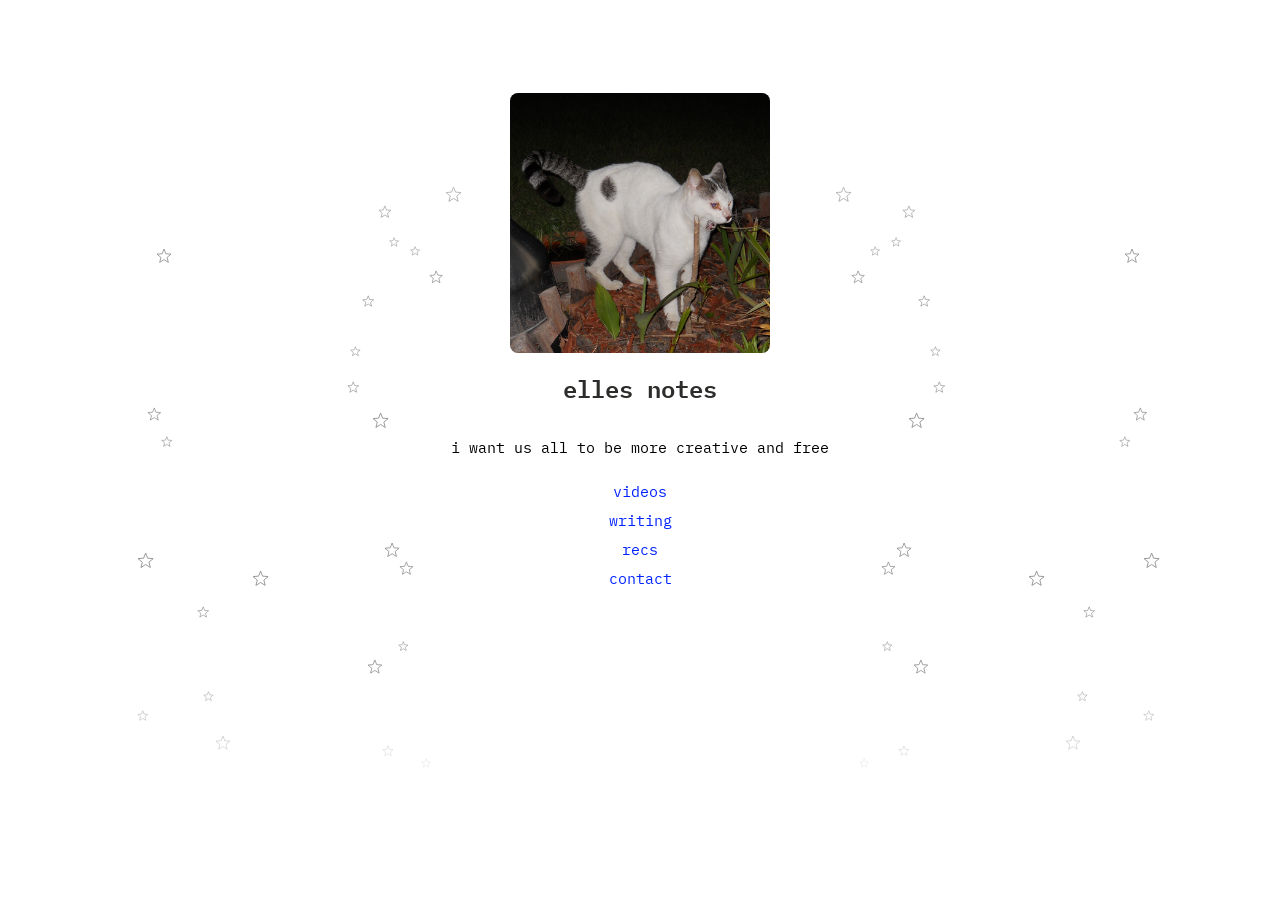
==== index.html @ 0ef59bf2 "Rename ellesnotes.html to index.html" ====
<!DOCTYPE html>
<html lang="en">

<head>
    <meta charset="UTF-8">
    <meta name="viewport" content="width=device-width, initial-scale=1.0">
    <title>𓍊𓋼𓍊 𓆏 𓍊𓋼𓍊</title>
    <link href="https://fonts.googleapis.com/css2?family=IBM+Plex+Mono:wght@400;600&display=swap" rel="stylesheet">
    <link rel="stylesheet" href="style.css">
</head>

<body>

    <div id="starField"></div>

    <div class="content">
        <img class="cat-photo" src="cat-photo.png" alt="cat photo">
        <div class="title">elles notes</div>
        <div class="links">
            <div>
                <p>i want us all to be more creative and free
                </p>
            </div>
            <a href="https://www.youtube.com/@ellenotes" target="_blank" rel="noopener noreferrer">videos</a>
            <a href="https://myburningpages.substack.com/" target="_blank" rel="noopener noreferrer">writing</a>
            <a href="recs.html">recs</a>
            <a href="#" id="contactLink">contact</a>
        </div>

        <div id="contactReveal" class="contact-reveal">
            <svg width="28" height="24" viewBox="0 0 132 128">
                <rect x="34" y="40" width="64" height="48" fill="none" stroke="#2C2C2A" stroke-width="1.5" />
                <polyline points="34,40 66,68 98,40" fill="none" stroke="#2C2C2A" stroke-width="1.5" />
            </svg>
            <span>ellesnotes@proton.me</span>
        </div>
    </div>
    </div>


<script src="stars.js"></script>
    <script>
        const contactLink = document.getElementById('contactLink');
        const contactReveal = document.getElementById('contactReveal');

        contactLink.addEventListener('click', (e) => {
            e.preventDefault();
            contactReveal.classList.toggle('visible');
        });
    </script>

</body>

</html>
---- style.css ----
html,
body {
  margin: 0;
  padding: 0;
  height: 100%;
  background: #ffffff;
  overflow: hidden;
  font-family: "IBM Plex Mono", "Courier New", monospace;
}

#starField {
  position: absolute;
  left: 0;
  right: 0;
  top: 12%;
  bottom: 12%;
  z-index: 1;
  -webkit-mask-image: linear-gradient(
    to bottom,
    transparent 0%,
    black 18%,
    black 82%,
    transparent 100%
  );
  mask-image: linear-gradient(
    to bottom,
    transparent 0%,
    black 18%,
    black 82%,
    transparent 100%
  );
}

.content {
  position: relative;
  z-index: 2;
  display: flex;
  flex-direction: column;
  align-items: center;
  justify-content: center;
  height: 80vh;
  gap: 16px;
}

.cat-photo {
  width: 260px;
  height: 260px;
  background: #e9e9e9;
  /* border: 1px solid #B0B0B0; */
  border-radius: 8px;
  object-fit: cover;
}

.title {
  font-size: 24px;
  font-weight: 600;
  color: #2c2c2a;
}

.links {
  display: flex;
  flex-direction: column;
  align-items: center;
  gap: 10px;
  font-size: 15px;
}

.links a {
  color: #0022ff;
  text-decoration: none;
}

.links a:hover {
  text-decoration: underline;
}

.contact-reveal {
  display: flex;
  align-items: center;
  justify-content: center;
  gap: 8px;
  font-size: 14px;
  color: #2c2c2a;
  opacity: 0;
  visibility: hidden;
  transition: opacity 0.35s ease;
}

.contact-reveal.visible {
  opacity: 1;
  visibility: visible;
}

.desc {
  font-size: 0.9em;
  text-align: center;
  color: rgb(114, 146, 194);
  margin: -1.5em 0 0 0em; 
}

@keyframes floatStar {
  0% {
    transform: translateY(0px);
  }

  50% {
    transform: translateY(-8px);
  }

  100% {
    transform: translateY(0px);
  }
}

@keyframes twinkleStar {
  0%,
  100% {
    opacity: var(--minOpacity);
  }

  50% {
    opacity: 1;
  }
}

@media (max-width: 480px) {
  .links a {
    padding: 4px 0;
    display: inline-block;
  }
}
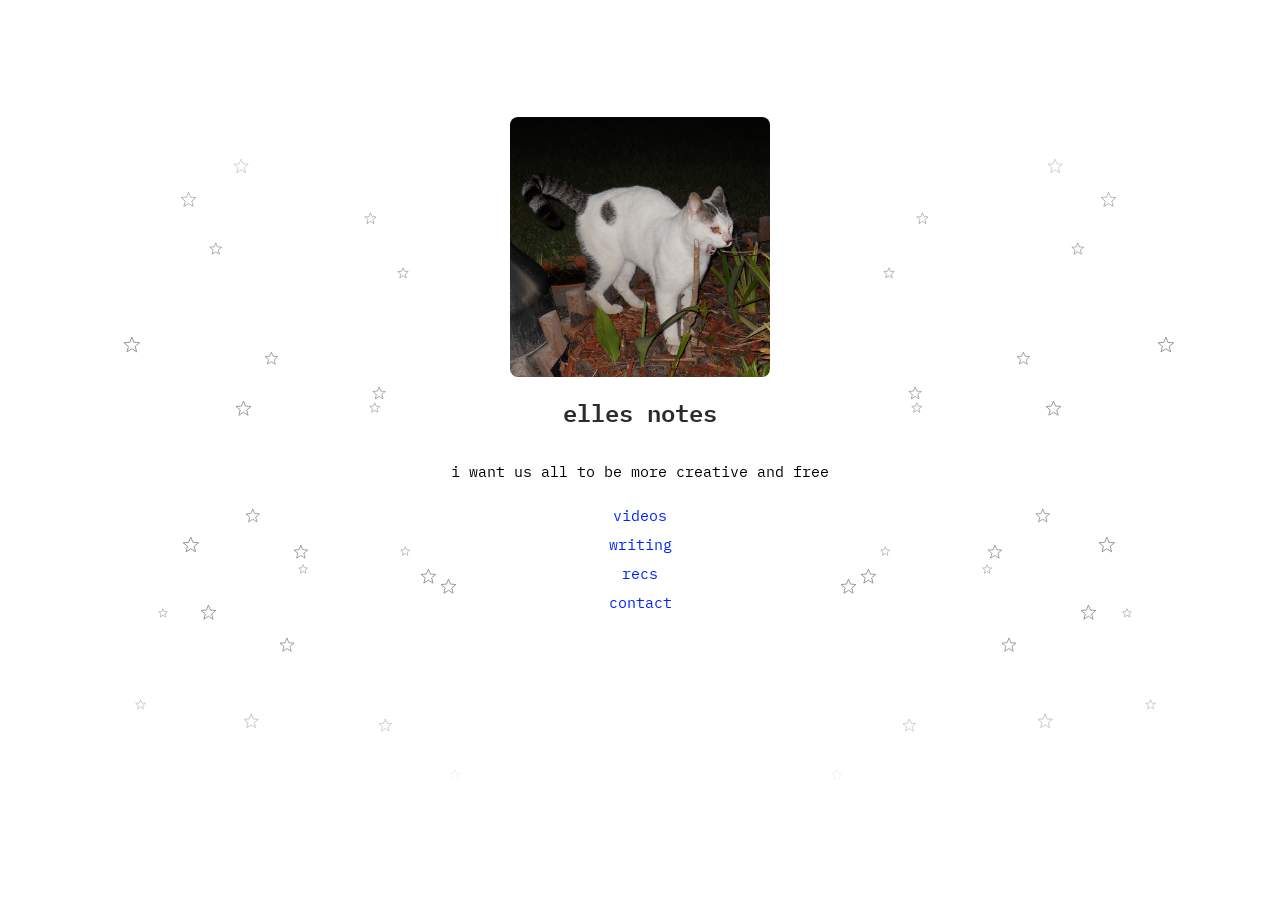
==== commit ed3f8870: "Update alt attribute for cat photo image" ====
--- a/index.html
+++ b/index.html
@@ -14,7 +14,7 @@
     <div id="starField"></div>
 
     <div class="content">
-        <img class="cat-photo" src="cat-photo.png" alt="cat photo">
+        <img class="cat-photo" src="cat-photo.png" alt="profile picture">
         <div class="title">elles notes</div>
         <div class="links">
             <div>
--- a/style.css
+++ b/style.css
@@ -2,9 +2,8 @@
 body {
   margin: 0;
   padding: 0;
-  height: 100%;
+  min-height: 100%;
   background: #ffffff;
-  overflow: hidden;
   font-family: "IBM Plex Mono", "Courier New", monospace;
 }
 
@@ -31,6 +30,11 @@
   );
 }
 
+.recs-page{
+    position: relative;
+    overflow-x: hidden;
+    width: 100%;
+}
 .content {
   position: relative;
   z-index: 2;
@@ -38,7 +42,8 @@
   flex-direction: column;
   align-items: center;
   justify-content: center;
-  height: 80vh;
+  min-height: 80vh;
+  padding: 24px 16px;
   gap: 16px;
 }
 
@@ -91,6 +96,9 @@
   visibility: visible;
 }
 
+p{
+    text-align: center;
+}
 .desc {
   font-size: 0.9em;
   text-align: center;
@@ -128,4 +136,8 @@
     padding: 4px 0;
     display: inline-block;
   }
+
+    .recs-page #starField {
+    display: none;
+  }
 }
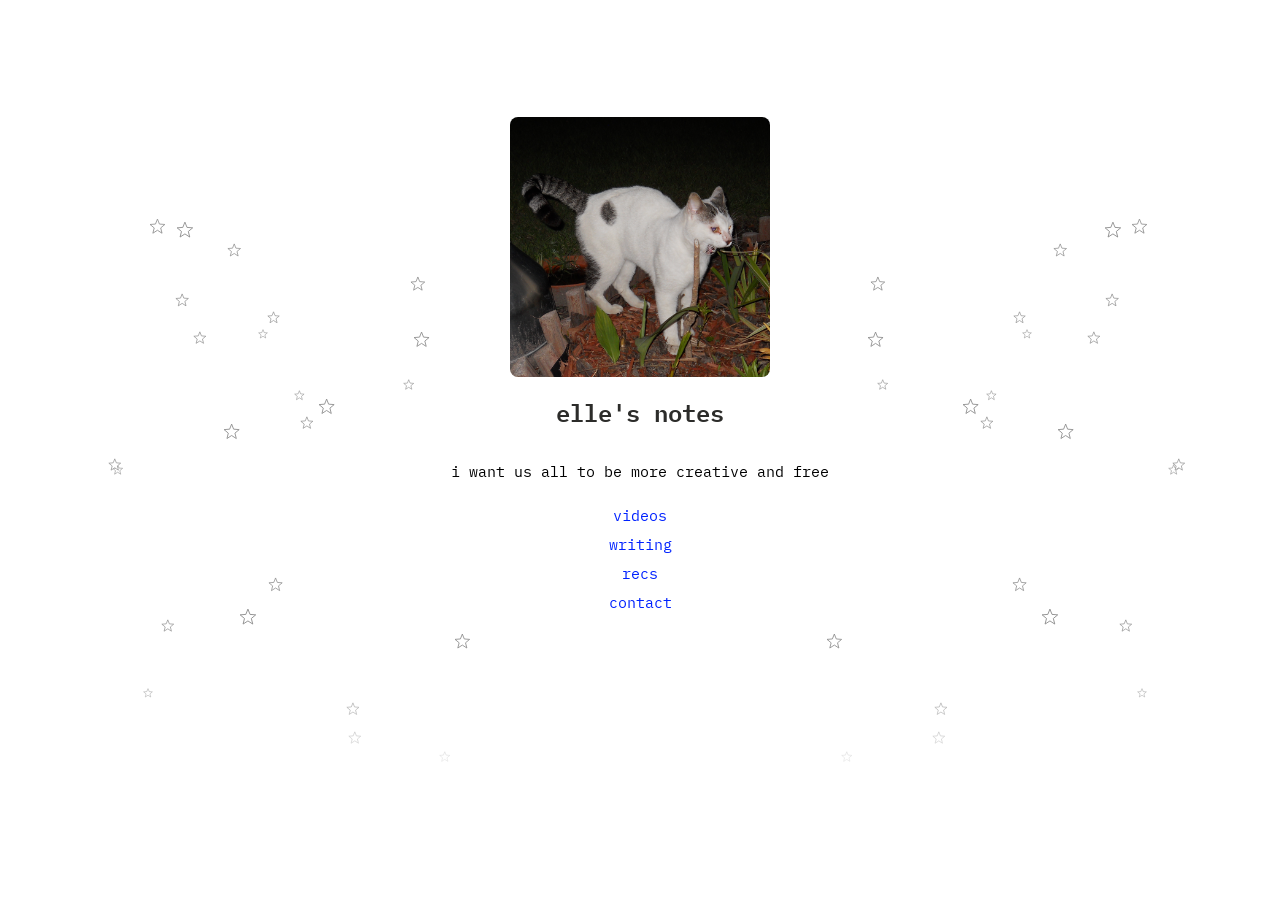
==== commit 7cd433ee: "Correct typo in title from 'elles' to 'elle's'" ====
--- a/index.html
+++ b/index.html
@@ -15,7 +15,7 @@
 
     <div class="content">
         <img class="cat-photo" src="cat-photo.png" alt="profile picture">
-        <div class="title">elles notes</div>
+        <div class="title">elle's notes</div>
         <div class="links">
             <div>
                 <p>i want us all to be more creative and free
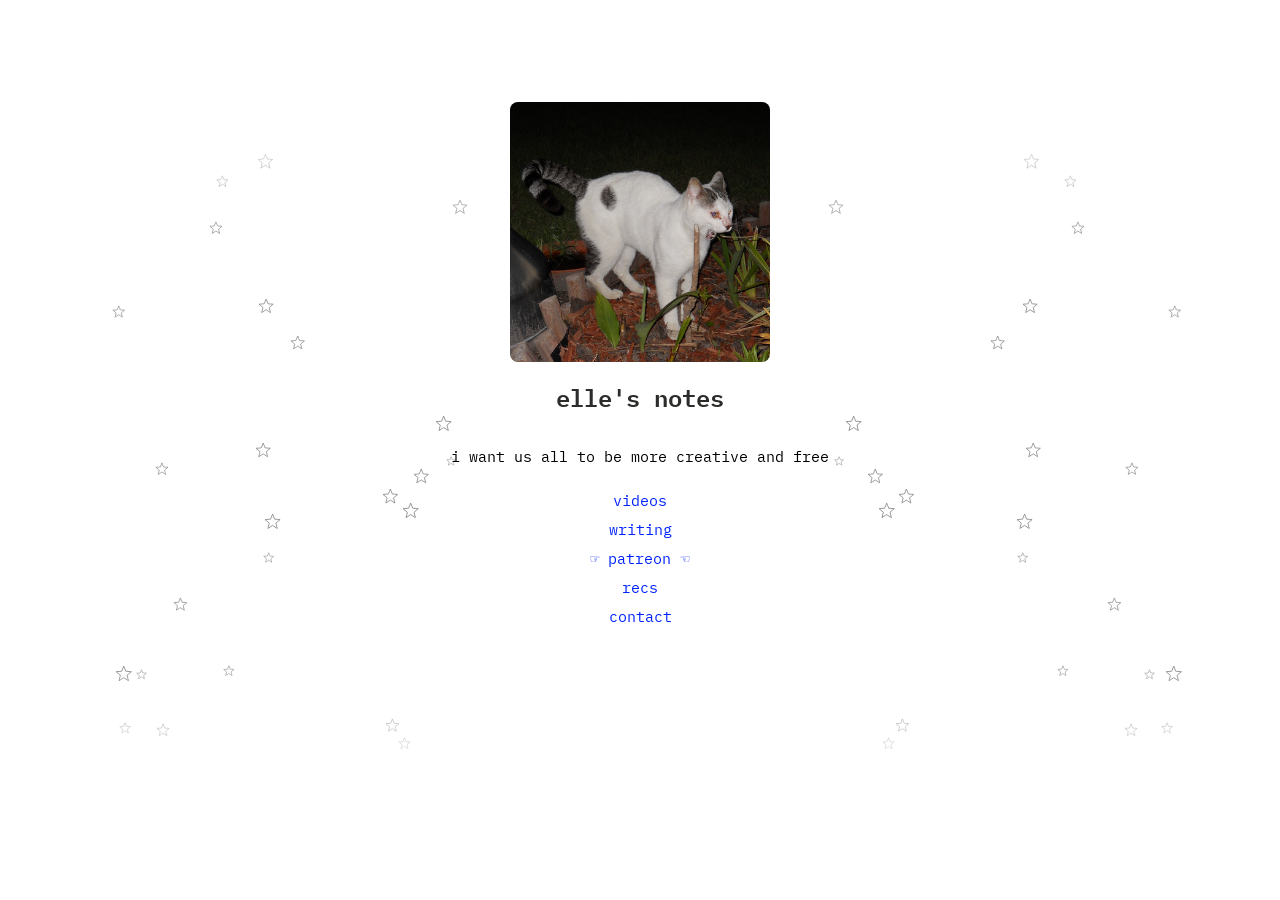
==== commit 9c63da07: "Add Patreon link to index.html" ====
--- a/index.html
+++ b/index.html
@@ -23,6 +23,7 @@
             </div>
             <a href="https://www.youtube.com/@ellenotes" target="_blank" rel="noopener noreferrer">videos</a>
             <a href="https://myburningpages.substack.com/" target="_blank" rel="noopener noreferrer">writing</a>
+            <a href="https://myburningpages.substack.com/" target="_blank" rel="noopener noreferrer">☞ patreon ☜</a>
             <a href="recs.html">recs</a>
             <a href="#" id="contactLink">contact</a>
         </div>
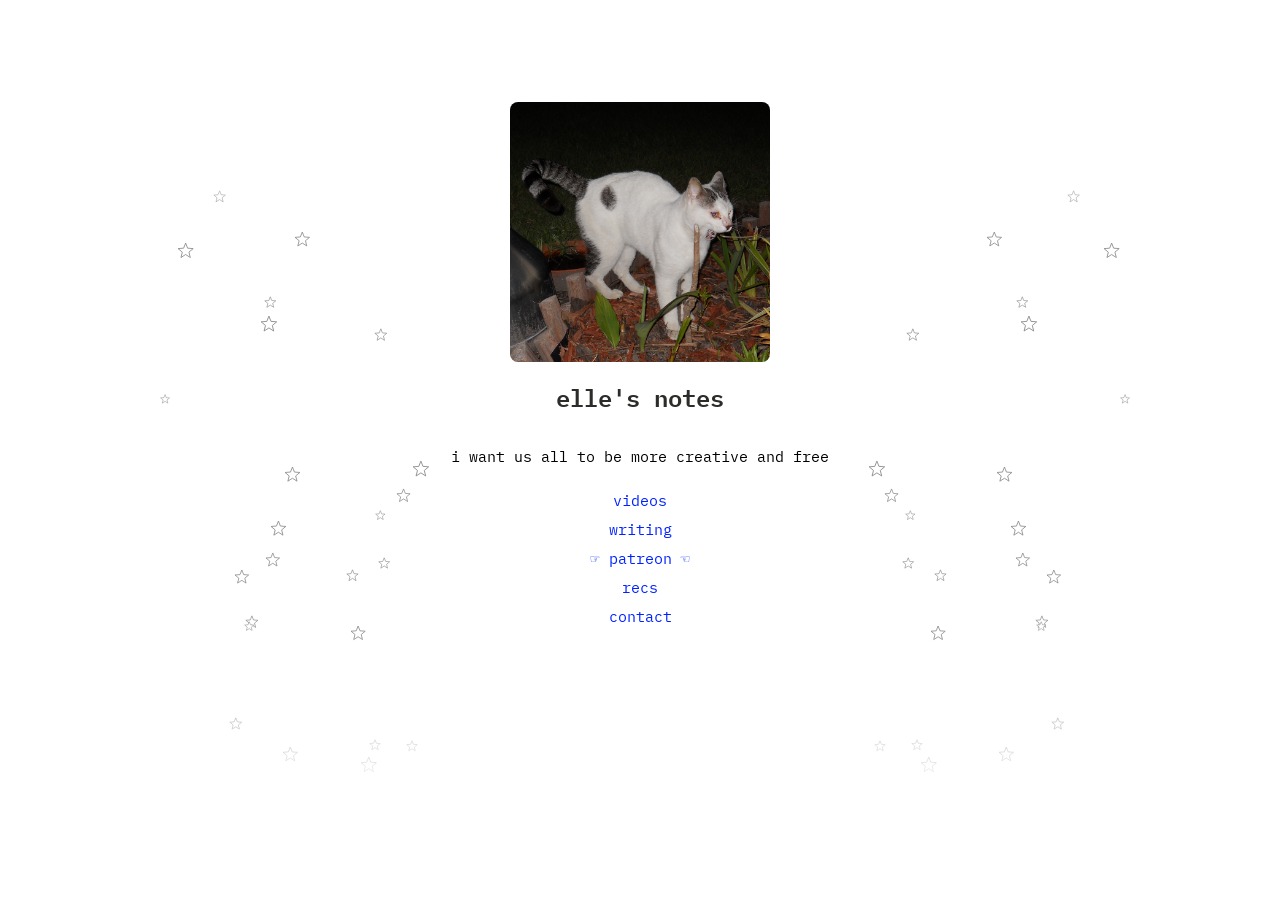
==== commit b1c63a00: "Update Patreon link and format in index.html" ====
--- a/index.html
+++ b/index.html
@@ -23,7 +23,8 @@
             </div>
             <a href="https://www.youtube.com/@ellenotes" target="_blank" rel="noopener noreferrer">videos</a>
             <a href="https://myburningpages.substack.com/" target="_blank" rel="noopener noreferrer">writing</a>
-            <a href="https://myburningpages.substack.com/" target="_blank" rel="noopener noreferrer">☞ patreon ☜</a>
+            <a href="https://www.patreon.com/cw/ellesnotes" target="_blank" rel="noopener noreferrer">
+            <span class="patreon-arrow">☞</span> patreon <span class="patreon-arrow">☜</span> </a>
             <a href="recs.html">recs</a>
             <a href="#" id="contactLink">contact</a>
         </div>
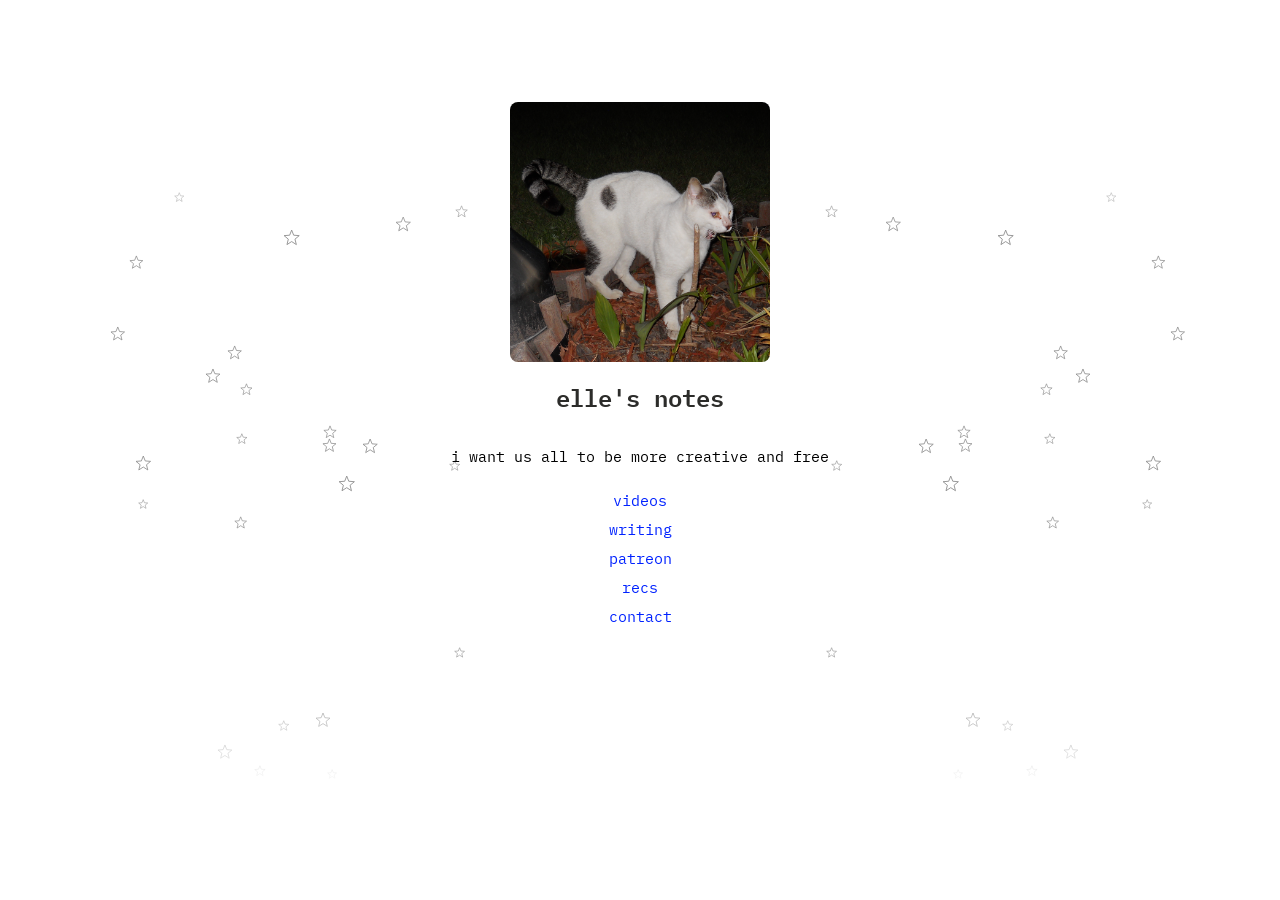
==== commit b00a8285: "Simplify Patreon link in index.html" ====
--- a/index.html
+++ b/index.html
@@ -23,8 +23,7 @@
             </div>
             <a href="https://www.youtube.com/@ellenotes" target="_blank" rel="noopener noreferrer">videos</a>
             <a href="https://myburningpages.substack.com/" target="_blank" rel="noopener noreferrer">writing</a>
-            <a href="https://www.patreon.com/cw/ellesnotes" target="_blank" rel="noopener noreferrer">
-            <span class="patreon-arrow">☞</span> patreon <span class="patreon-arrow">☜</span> </a>
+            <a href="https://www.patreon.com/cw/ellesnotes" target="_blank" rel="noopener noreferrer">patreon</a>
             <a href="recs.html">recs</a>
             <a href="#" id="contactLink">contact</a>
         </div>
--- a/style.css
+++ b/style.css
@@ -106,6 +106,12 @@
   margin: -1.5em 0 0 0em; 
 }
 
+.patreon-arrow {
+  font-size: 1.5em;
+  position: relative;
+  top: 0.1em;
+}
+
 @keyframes floatStar {
   0% {
     transform: translateY(0px);
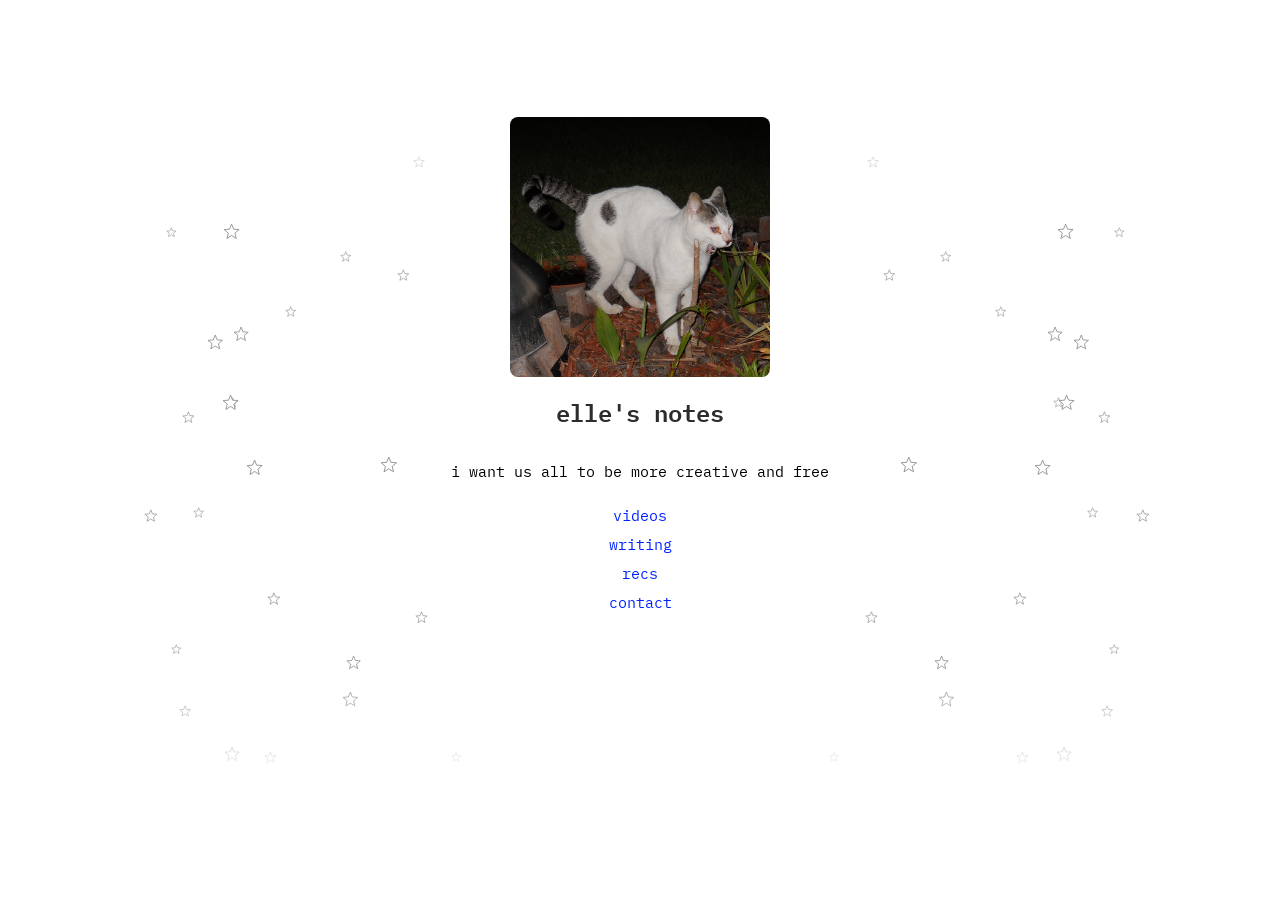
==== commit 4e8d5ea1: "Remove Patreon link from index.html" ====
--- a/index.html
+++ b/index.html
@@ -23,7 +23,6 @@
             </div>
             <a href="https://www.youtube.com/@ellenotes" target="_blank" rel="noopener noreferrer">videos</a>
             <a href="https://myburningpages.substack.com/" target="_blank" rel="noopener noreferrer">writing</a>
-            <a href="https://www.patreon.com/cw/ellesnotes" target="_blank" rel="noopener noreferrer">patreon</a>
             <a href="recs.html">recs</a>
             <a href="#" id="contactLink">contact</a>
         </div>
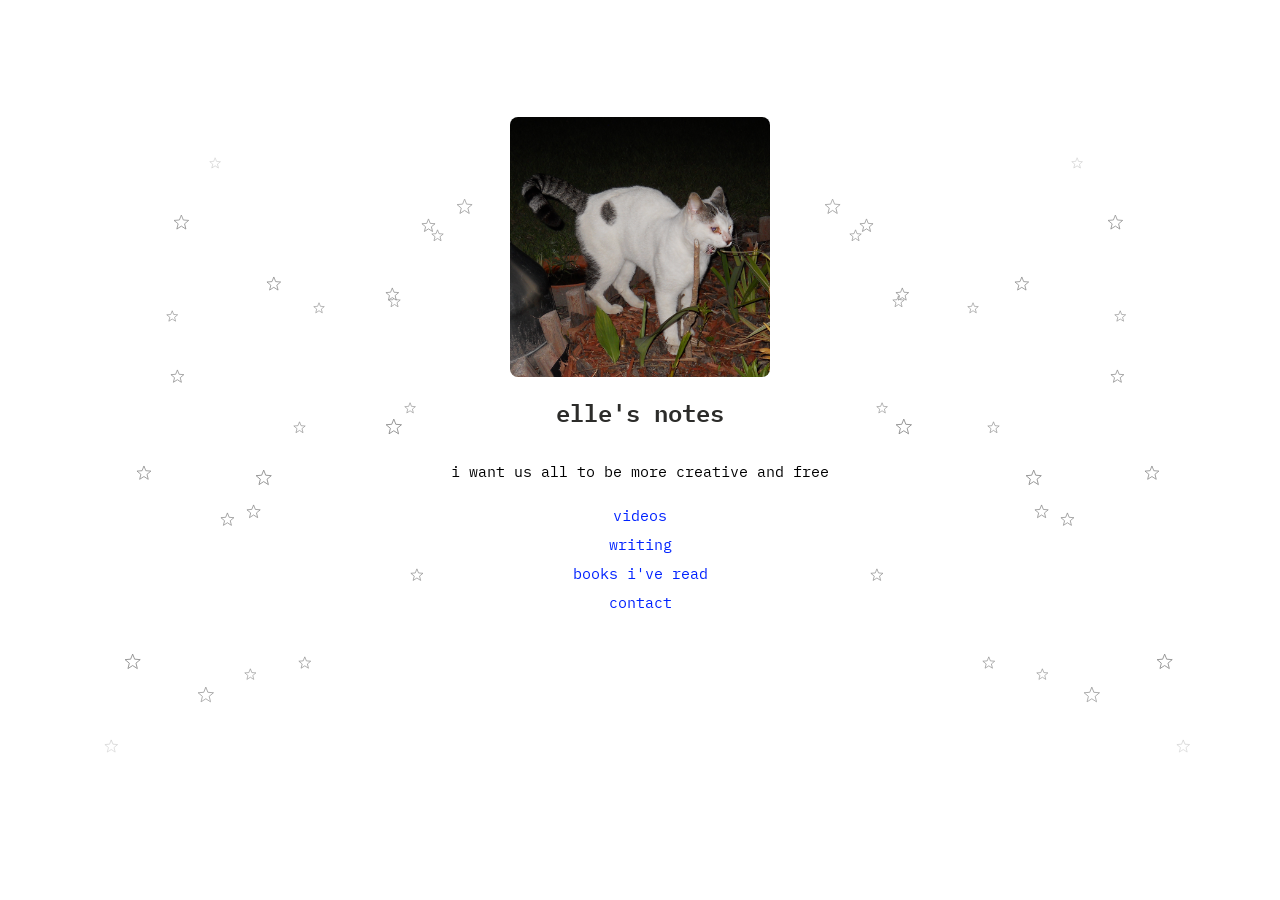
==== commit 9cd0b3c5: "Change link from recs.html to books.html" ====
--- a/index.html
+++ b/index.html
@@ -23,7 +23,7 @@
             </div>
             <a href="https://www.youtube.com/@ellenotes" target="_blank" rel="noopener noreferrer">videos</a>
             <a href="https://myburningpages.substack.com/" target="_blank" rel="noopener noreferrer">writing</a>
-            <a href="recs.html">recs</a>
+            <a href="books.html">books i've read</a>
             <a href="#" id="contactLink">contact</a>
         </div>
 
